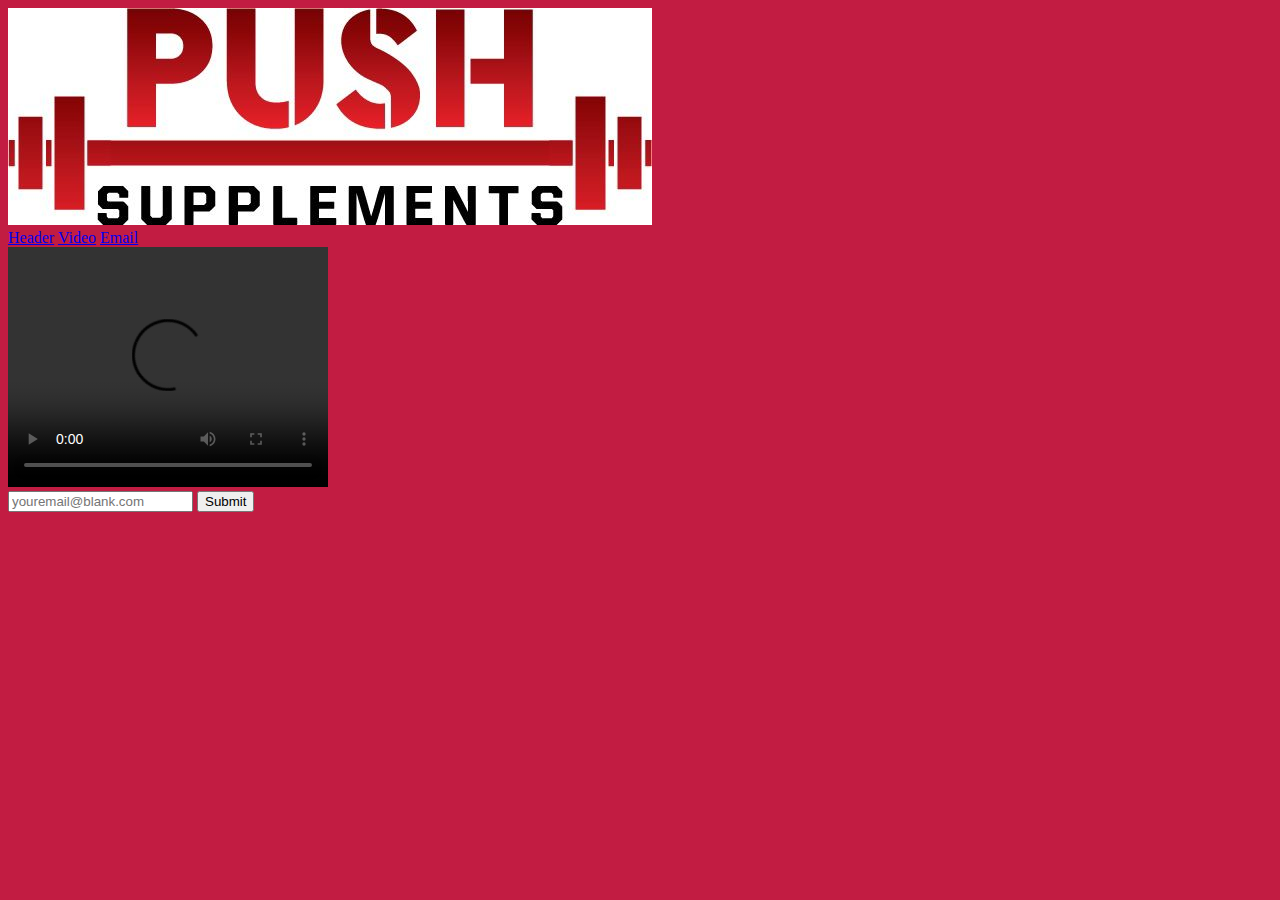
==== index.html @ 603e9f22 "renamed the html file to index.html" ====
<!DOCTYPE html>
<html lang="en">
<head>
    <meta charset="UTF-8">
    <meta http-equiv="X-UA-Compatible" content="IE=edge">
    <meta name="viewport" content="width=device-width, initial-scale=1.0">
    <title>Push Supplements</title>
    <style>
        @media screen and (min-width: 480px) {
  body {
    background-color: rgb(194, 28, 66);
  }
}

    .flex-container {
    display: flex;
    height: 200px;
    align-content: space-between;
    }

    </style>
</head>
<body>

    <script src="https://cdn.freecodecamp.org/testable-projects-fcc/v1/bundle.js">
    </script>

    <header id="header">
        <img id="header-img" src="/img/PS01.jpg" alt="Logo">
        <nav id="nav-bar">
            <a class="nav-link" href="#header">Header</a>
            <a class="nav-link" href="#video">Video</a>
            <a class="nav-link" href="#form">Email</a>
        </nav>
    </header>

        <video id="video" width="320" height="240" controls>
            <source src="movie.mp4" type="video/mp4">
            <source src="movie.ogg" type="video/ogg">
            Your browser does not support the video tag.
        </video>

        <form id="form"  action="https://www.freecodecamp.com/email-submit">
        <input 
        id="email" 
        type="email" 
        name="email"
        placeholder="youremail@blank.com" 
        required>

        <button id="submit" type="submit">Submit</button>
        </form>

</body>
</html>
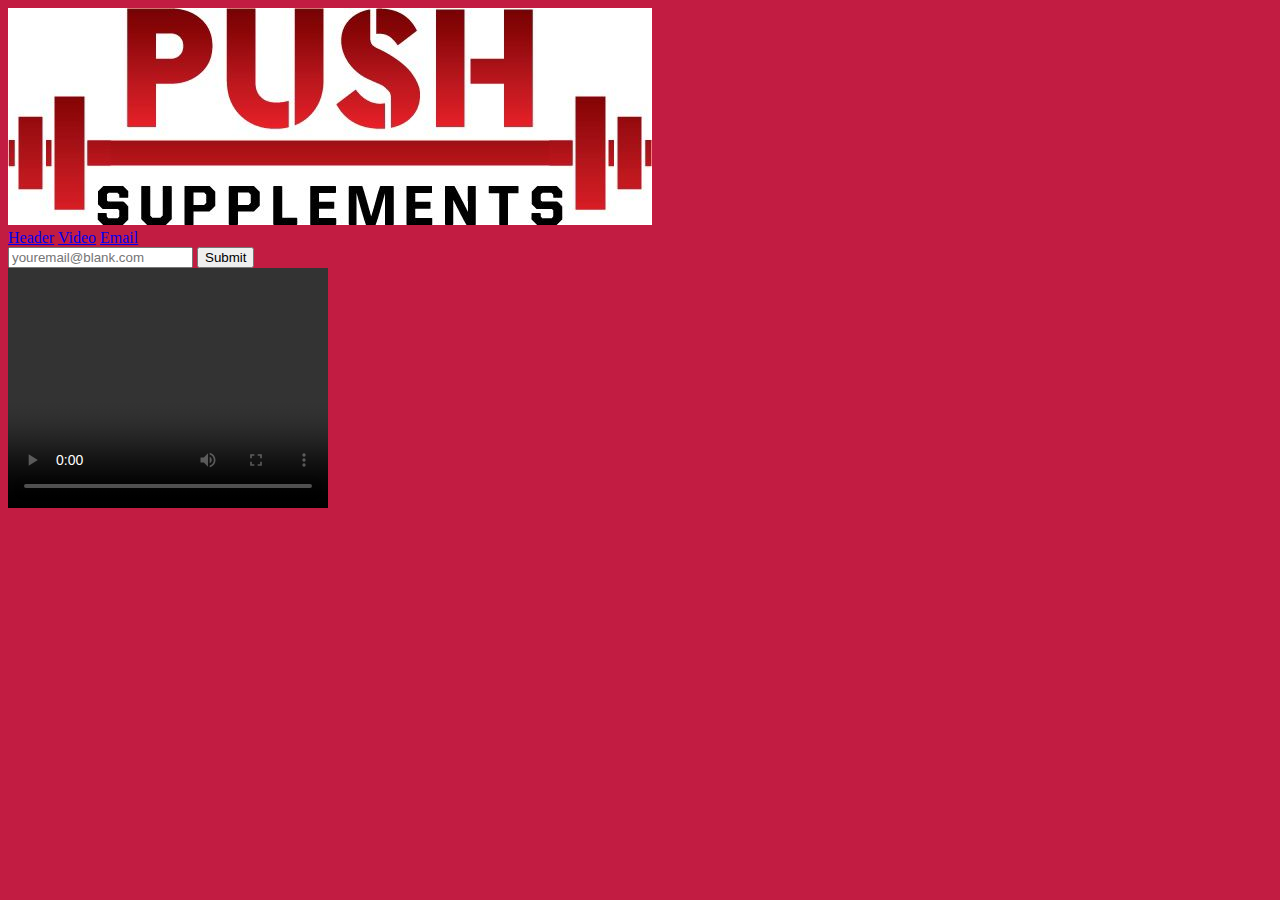
==== commit 22470552: "added a youtube video & rearanged html elements" ====
--- a/index.html
+++ b/index.html
@@ -22,9 +22,6 @@
 </head>
 <body>
 
-    <script src="https://cdn.freecodecamp.org/testable-projects-fcc/v1/bundle.js">
-    </script>
-
     <header id="header">
         <img id="header-img" src="/img/PS01.jpg" alt="Logo">
         <nav id="nav-bar">
@@ -34,13 +31,7 @@
         </nav>
     </header>
 
-        <video id="video" width="320" height="240" controls>
-            <source src="movie.mp4" type="video/mp4">
-            <source src="movie.ogg" type="video/ogg">
-            Your browser does not support the video tag.
-        </video>
-
-        <form id="form"  action="https://www.freecodecamp.com/email-submit">
+    <form id="form"  action="https://www.freecodecamp.com/email-submit">
         <input 
         id="email" 
         type="email" 
@@ -49,7 +40,14 @@
         required>
 
         <button id="submit" type="submit">Submit</button>
-        </form>
+    </form>
+
+    <video id="video" width="320" height="240" controls>
+        <iframe width="560" height="315" src="https://www.youtube.com/embed/QffLlKPk4iA" title="YouTube video player" frameborder="0" allow="accelerometer; autoplay; clipboard-write; encrypted-media; gyroscope; picture-in-picture" allowfullscreen></iframe>
+    </video>
+
+    <script src="https://cdn.freecodecamp.org/testable-projects-fcc/v1/bundle.js">
+    </script>
 
 </body>
 </html>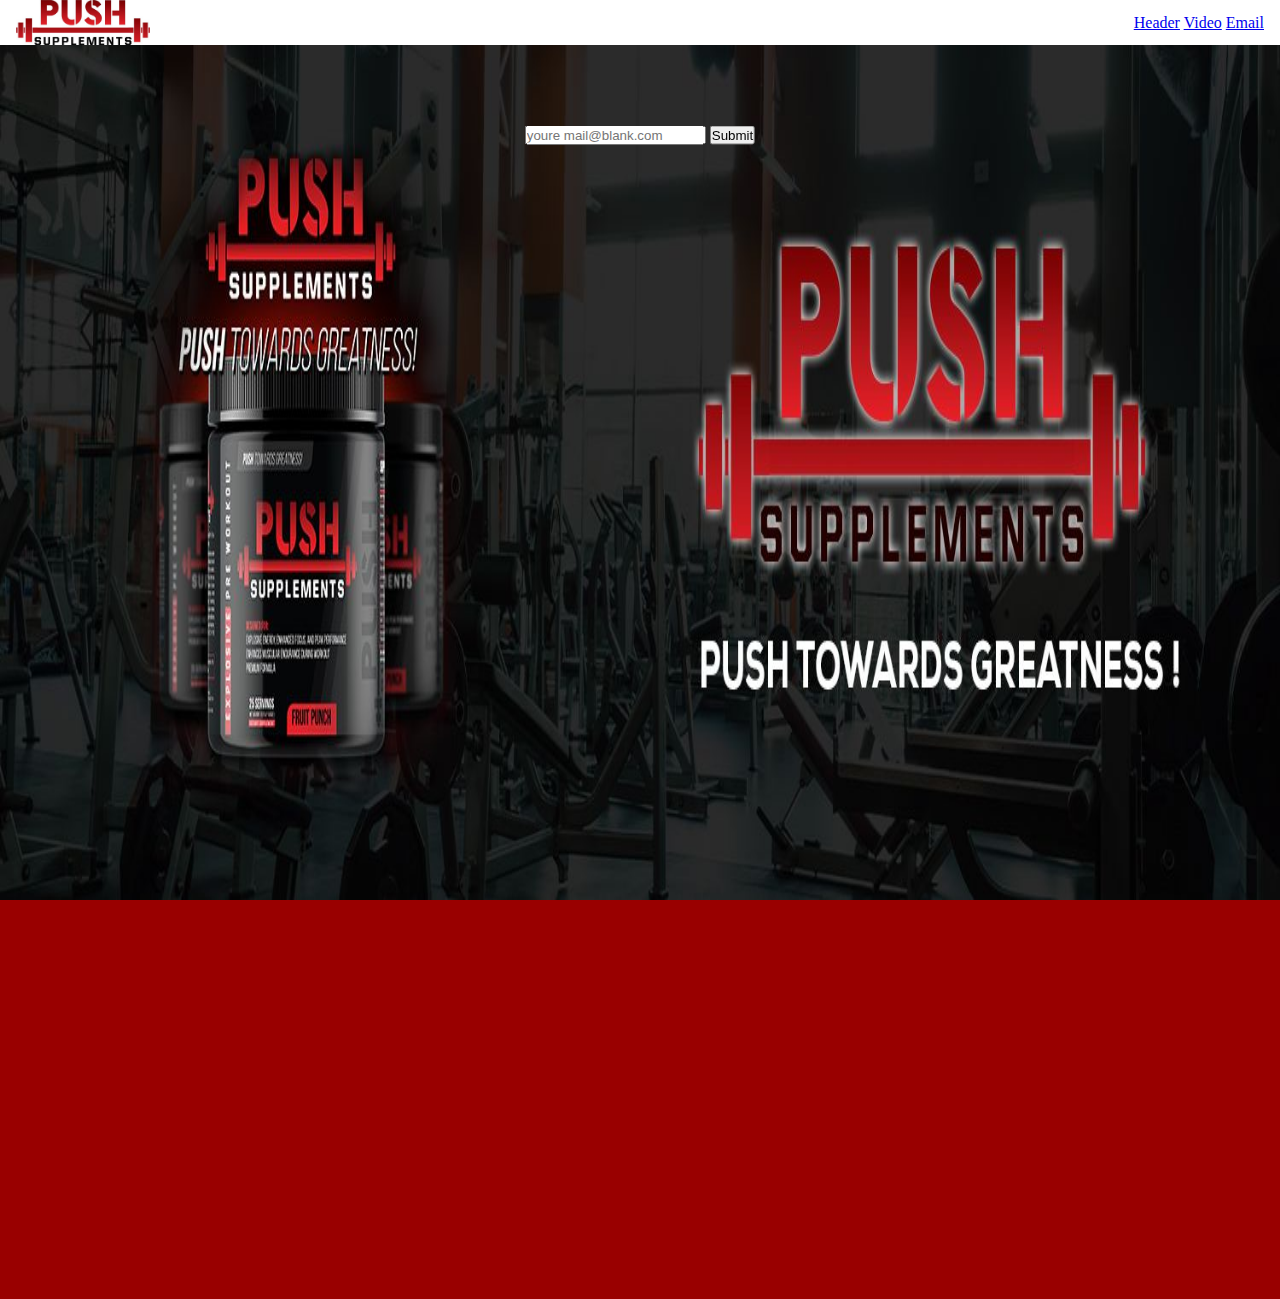
==== commit 45379ca6: "centered the video and form, added a banner, adjusted the height and width of banner" ====
--- a/index.html
+++ b/index.html
@@ -5,20 +5,8 @@
     <meta http-equiv="X-UA-Compatible" content="IE=edge">
     <meta name="viewport" content="width=device-width, initial-scale=1.0">
     <title>Push Supplements</title>
-    <style>
-        @media screen and (min-width: 480px) {
-  body {
-    background-color: rgb(194, 28, 66);
-  }
-}
 
-    .flex-container {
-    display: flex;
-    height: 200px;
-    align-content: space-between;
-    }
-
-    </style>
+    <link rel="stylesheet" href="styles.css">
 </head>
 <body>
 
@@ -31,23 +19,17 @@
         </nav>
     </header>
 
+    <img class="banner" src="/img/PS02.jpg" alt="banner">
+
     <form id="form"  action="https://www.freecodecamp.com/email-submit">
-        <input 
-        id="email" 
-        type="email" 
-        name="email"
-        placeholder="youremail@blank.com" 
-        required>
+        <input id="email" type="email" name="email" placeholder="youre mail@blank.com" required>
 
         <button id="submit" type="submit">Submit</button>
     </form>
 
-    <video id="video" width="320" height="240" controls>
+    <div id="video">
         <iframe width="560" height="315" src="https://www.youtube.com/embed/QffLlKPk4iA" title="YouTube video player" frameborder="0" allow="accelerometer; autoplay; clipboard-write; encrypted-media; gyroscope; picture-in-picture" allowfullscreen></iframe>
-    </video>
-
-    <script src="https://cdn.freecodecamp.org/testable-projects-fcc/v1/bundle.js">
-    </script>
+    </div>
 
 </body>
 </html>--- a/styles.css
+++ b/styles.css
@@ -0,0 +1,44 @@
+* {
+    margin: 0;
+    padding: 0;
+    box-sizing: border-box;
+}
+
+body {
+    background-color: hsl(0, 100%, 30%);
+}
+
+#header {
+    position: fixed;
+    width: 100%;
+    display: flex;
+    justify-content: space-between;
+    align-items: center;
+    background-color: white;
+    height: 5vh;
+    padding: 0 1rem 0 1rem;
+    color: hsl(0, 100%, 30%);
+}
+
+#header img {
+    height: 100%;
+}
+
+form {
+    position: absolute;
+    top: 15%;
+    left: 50%;
+    transform: translate(-50%, -50%);
+}
+
+.banner {
+    width: 100%;
+    height: 100vh;
+}
+
+#video {
+    display: flex;
+    justify-content: center;
+    align-items: center;
+    padding-top: 5rem;
+}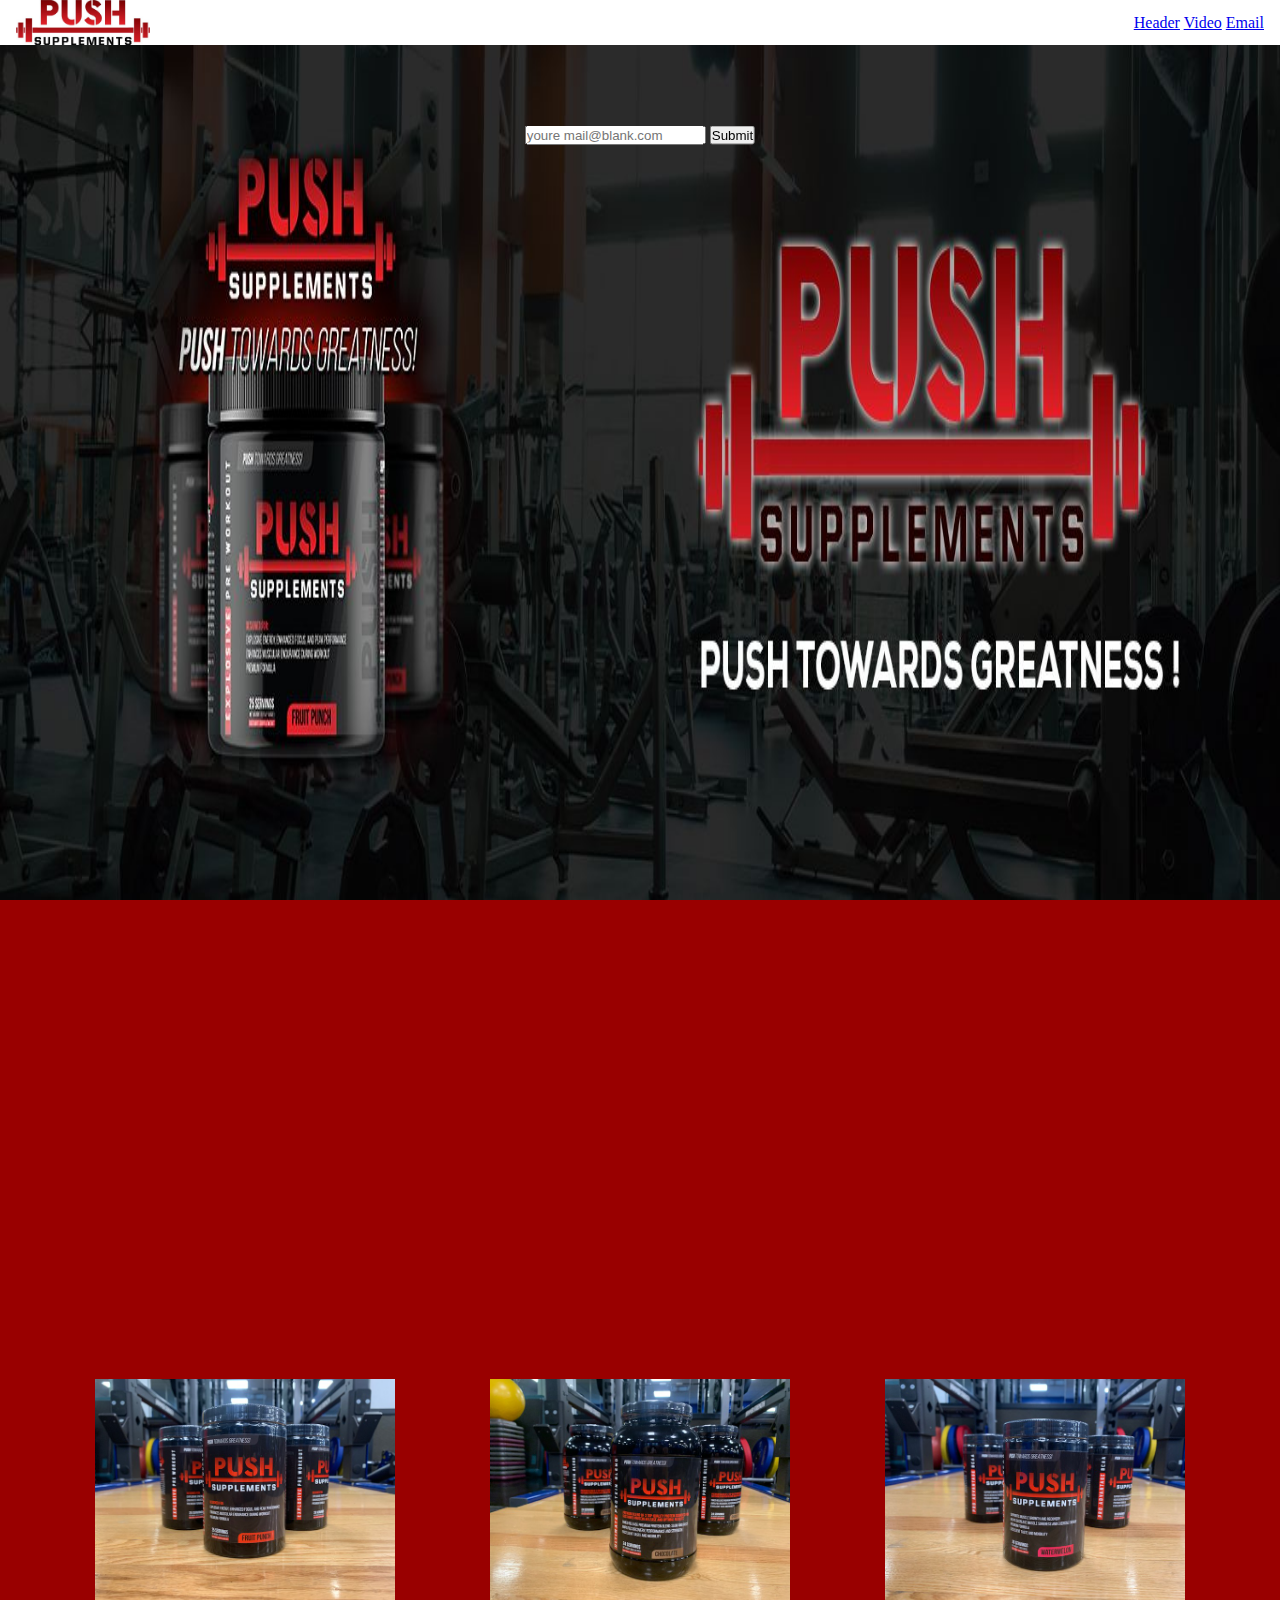
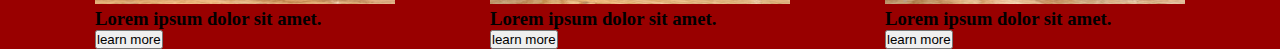
==== commit 59c3d7e7: "added product cards" ====
--- a/index.html
+++ b/index.html
@@ -11,7 +11,7 @@
 <body>
 
     <header id="header">
-        <img id="header-img" src="/img/PS01.jpg" alt="Logo">
+        <img id="header-img" src="img/PS01.jpg" alt="Logo">
         <nav id="nav-bar">
             <a class="nav-link" href="#header">Header</a>
             <a class="nav-link" href="#video">Video</a>
@@ -19,7 +19,7 @@
         </nav>
     </header>
 
-    <img class="banner" src="/img/PS02.jpg" alt="banner">
+    <img class="banner" src="img/PS02.jpg" alt="banner">
 
     <form id="form"  action="https://www.freecodecamp.com/email-submit">
         <input id="email" type="email" name="email" placeholder="youre mail@blank.com" required>
@@ -31,5 +31,25 @@
         <iframe width="560" height="315" src="https://www.youtube.com/embed/QffLlKPk4iA" title="YouTube video player" frameborder="0" allow="accelerometer; autoplay; clipboard-write; encrypted-media; gyroscope; picture-in-picture" allowfullscreen></iframe>
     </div>
 
+    <div class="supplements">
+        <div class="products" id="pre-workout">
+            <img src="/img/Push_05_Pre_Workout.jpeg" alt="picture of pre-workout">
+            <h3>Lorem ipsum dolor sit amet.</h3>
+            <button>learn more</button>
+        </div>
+        <div class="products" id="protein">
+            <img src="/img/Push_06_Protein.jpeg" alt="picture of protein">
+            <h3>Lorem ipsum dolor sit amet.</h3>
+            <p></p>
+            <button>learn more</button>
+        </div>
+        <div class="products" id="bcaa">
+            <img src="/img/Push_07_BCAA.jpeg" alt="picture of  bcaa">
+            <h3>Lorem ipsum dolor sit amet.</h3>
+            <p></p>
+            <button>learn more</button>
+        </div>
+    </div>
+
 </body>
 </html>--- a/styles.css
+++ b/styles.css
@@ -41,4 +41,19 @@
     justify-content: center;
     align-items: center;
     padding-top: 5rem;
+}
+
+.supplements {
+    display: flex;
+    justify-content: space-evenly;
+    align-items: center;
+    padding-top: 5rem;
+}
+
+.products {
+    max-width: 300px;
+}
+
+.products img {
+    width: 100%;
 }